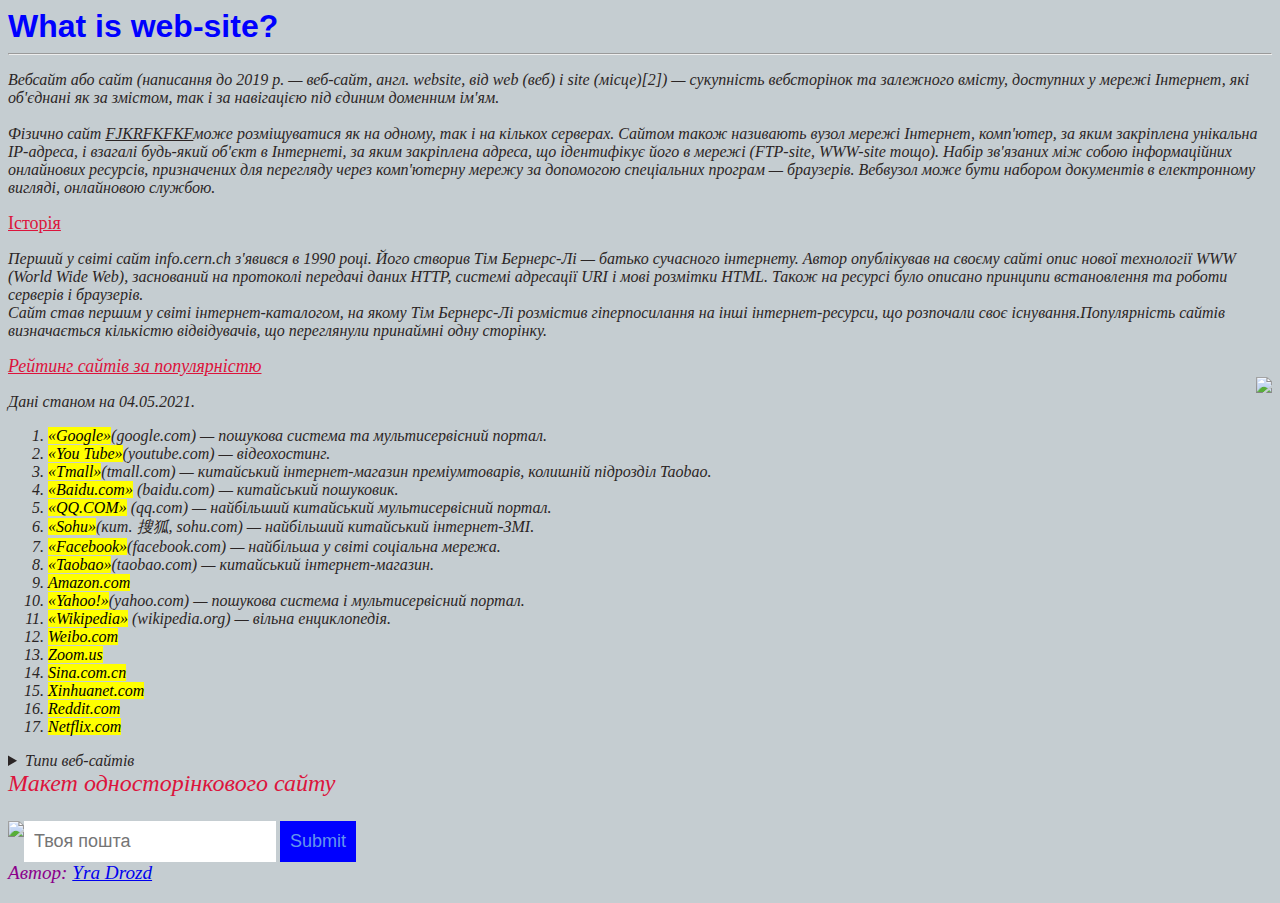
==== index.html @ c2ab3195 "labs" ====
<!DOCTYPE html>
<html>
    <head>
        <meta charset="utf-8">
        <meta name="viewport"
        content="width"=device-width,initial=scale=s'>

        <title>What is web-site?</title>
        <style type="text/css">
        input{
        border:0;
        padding: 10px;
        font-size: 18px;
        }
        input[type="submit"]{
            background: blue;
            color: cornflowerblue;
        }
        </style>
        <style>
            body{
                background-color: rgb(197, 205, 209);
                color: rgb(43, 37, 37);
            }
        </style>
    </head>
    <body>
        <div style="font-family: Arial, Helvetica, sans-serif;color: blue;font-size: xx-large;"
        <h1><strong>What is web-site?</strong></h1>
        </div>
        <hr>
        </div>
        <p><i>Вебсайт або сайт (написання до 2019 р. — веб-сайт, англ. website, від web (веб) і site (місце)[2]) — сукупність вебсторінок та залежного вмісту, доступних у мережі Інтернет, які об'єднані як за змістом, так і за навігацією під єдиним доменним ім'ям.<br>
            <br>
              Фізично сайт <u>FJKRFKFKF</u>може розміщуватися як на одному, так і на кількох серверах. Сайтом також називають вузол мережі Інтернет, комп'ютер, за яким закріплена унікальна ІР-адреса, і взагалі будь-який об'єкт в Інтернеті, за яким закріплена адреса, що ідентифікує його в мережі (FTP-site, WWW-site тощо). Набір зв'язаних між собою інформаційних онлайнових ресурсів, призначених для перегляду через комп'ютерну мережу за допомогою спеціальних програм — браузерів. Вебвузол може бути набором документів в електронному вигляді, онлайновою службою. 
        </i></p>
        <div style= "font-size: large;color: crimson;"
        <h2><u>Історія</u></h2>
        </div>
        <p><i>Перший у світі сайт info.cern.ch з'явився в 1990 році. Його створив Тім Бернерс-Лі — батько сучасного інтернету. Автор опублікував на своєму сайті опис нової технології WWW (World Wide Web), заснований на протоколі передачі даних HTTP, системі адресації URI і мові розмітки HTML. Також на ресурсі було описано принципи встановлення та роботи серверів і браузерів.<br>
              Сайт став першим у світі інтернет-каталогом, на якому Тім Бернерс-Лі розмістив гіперпосилання на інші інтернет-ресурси, що розпочали своє існування.Популярність сайтів визначається кількістю відвідувачів, що переглянули принаймні одну сторінку.</strong></p>
        <div style= "font-size: large;color: crimson;"
        <h3><u>Рейтинг сайтів за популярністю</u></h3>
        </div>
        <img src="unnamed.jpg" style="float: right ;">
        <p><i>Дані станом на 04.05.2021.</i></p>
        <ol>
            <li><mark>«Google»</mark>(google.com) — пошукова система та мультисервісний портал.</li>
            <li><mark>«You Tube»</mark>(youtube.com) — відеохостинг.</li>
            <li><mark>«Tmall»</mark>(tmall.com) — китайський інтернет-магазин преміумтоварів, колишній підрозділ Taobao.</li>
            <li><mark>«Baidu.com»</mark> (baidu.com) — китайський пошуковик.</li>
            <li><mark>«QQ.COM»</mark> (qq.com) — найбільший китайський мультисервісний портал.</li>
            <li><mark>«Sohu»</mark>(кит. 搜狐, sohu.com) — найбільший китайський інтернет-ЗМІ.</li>
            <li><mark>«Facebook»</mark>(facebook.com) — найбільша у світі соціальна мережа.</li>
            <li><mark>«Taobao»</mark>(taobao.com) — китайський інтернет-магазин.</li>
            <li><mark>Amazon.com</mark></li>
            <li><mark>«Yahoo!»</mark>(yahoo.com) — пошукова система і мультисервісний портал.</li>
            <li><mark>«Wikipedia»</mark> (wikipedia.org) — вільна енциклопедія.</li>
            <li><mark>Weibo.com</mark></li>
            <li><mark>Zoom.us</mark></li>
            <li><mark>Sina.com.cn</mark></li>
            <li><mark>Xinhuanet.com</mark></li>
            <li><mark>Reddit.com</mark></li>
            <li><mark>Netflix.com</mark></li>
        </ol>
        <details>
            <summary>Типи веб-сайтів</summary>
            <ul>
                <li><a href="http://www.webtec.com.ua/uk/articles/index/view/2011-05-05/web-site">Рекламні веб-сайти</a></li>
                <li><a href="http://www.webtec.com.ua/uk/articles/index/view/2011-05-05/web-site">Веб-сайти-продавці</a></li>
                <li><a href="http://www.webtec.com.ua/uk/articles/index/view/2011-05-05/web-site">Веб-сайти-"альтруїсти"</a></li>
                <li><a href="http://www.webtec.com.ua/uk/articles/index/view/2011-05-05/web-site">Веб-сайти для підтримки</a></li>
            </ul>
        </details>
        <div style="color: crimson;font-size: x-large;"
            <p>Макет односторінкового сайту</p>
        </div>
        <img src="landing-page-maket.png" style="float:inline-start">
        <input type="Email" name="" placeholder="Твоя пошта">
        <input type="submit" name="">
        <div style="color: darkmagenta;font-size: larger;"
        <p>Автор: <a href="https://www.instagram.com/">Yra Drozd</a></p>
        </div>
        </div>
    </body>
</html>
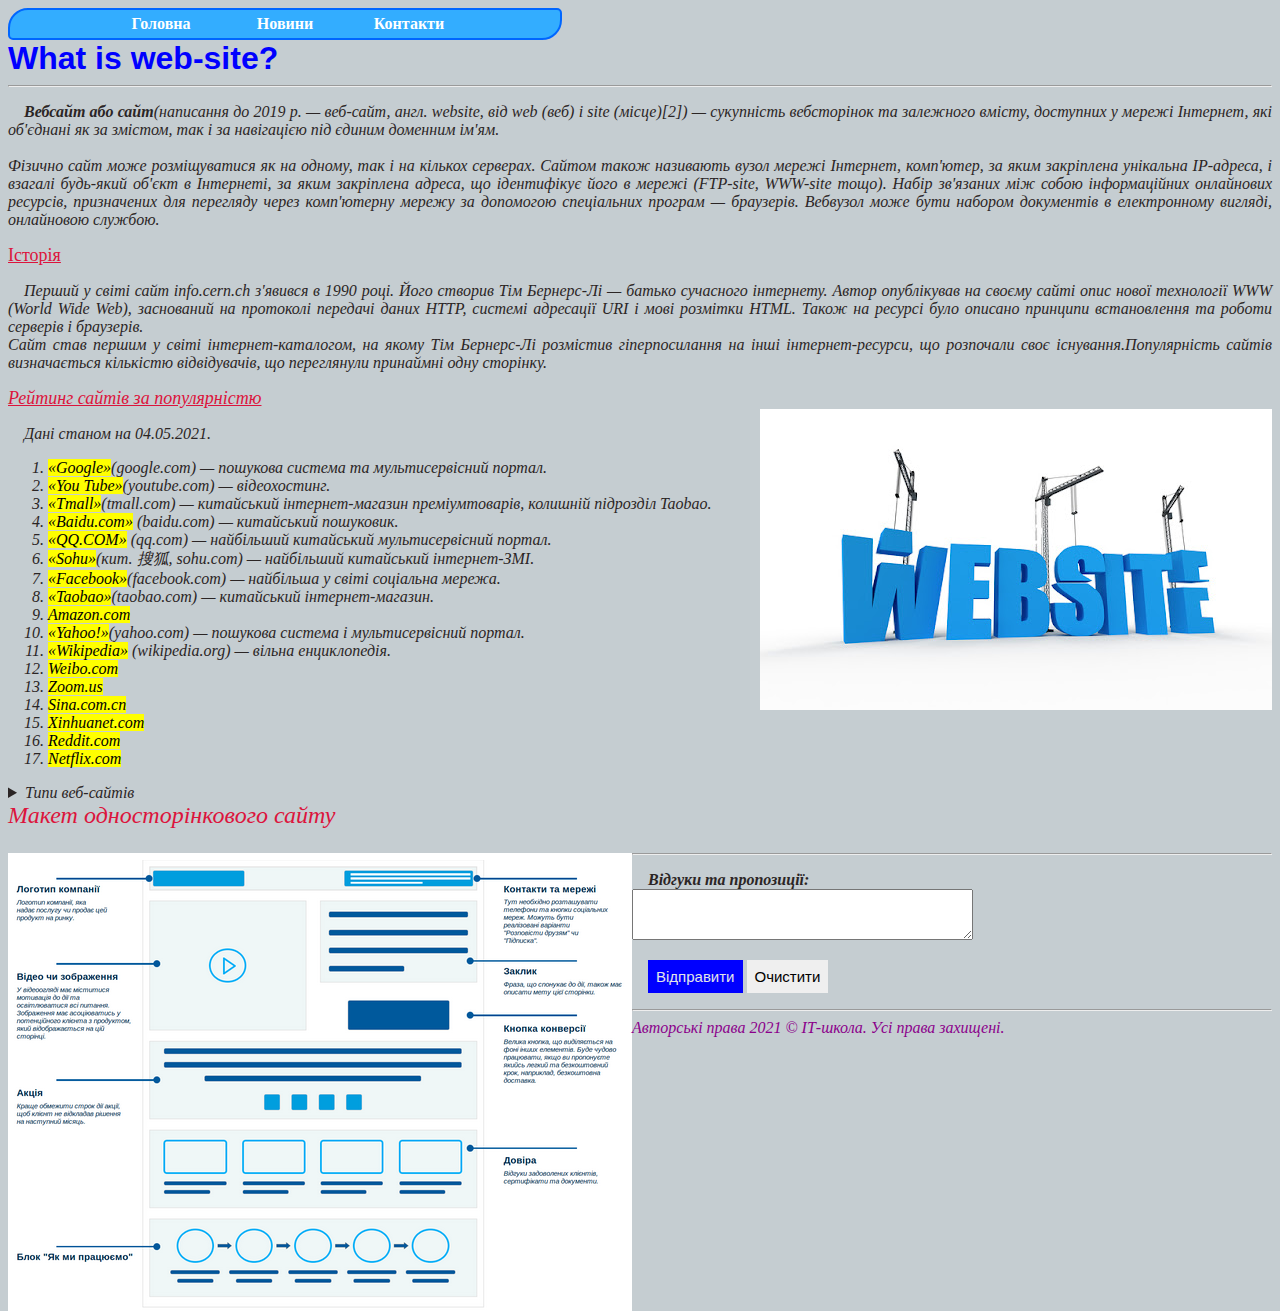
==== commit e1875591: "labs" ====
--- a/index.html
+++ b/index.html
@@ -7,32 +7,74 @@
 
         <title>What is web-site?</title>
         <style type="text/css">
-        input{
-        border:0;
-        padding: 10px;
-        font-size: 18px;
-        }
-        input[type="submit"]{
-            background: blue;
-            color: cornflowerblue;
-        }
-        </style>
-        <style>
-            body{
-                background-color: rgb(197, 205, 209);
-                color: rgb(43, 37, 37);
+            input{
+            border: 5px;;
+            padding: 8px;
+            font-size: 15px;
             }
-        </style>
+            input[type="submit"]{
+                background: blue;
+                color: rgb(227, 229, 233);
+            }
+            </style>
+            <style>
+                body{
+                    background-color: rgb(197, 205, 209);
+                    color: rgb(43, 37, 37);
+                }
+            </style>
+            <style>
+                P { 
+                text-indent: 1.0em; 
+                text-align:justify; 
+               }
+            </style>
+            <style>
+                .text {
+                 text-align:  center;
+                }
+            </style>
+            <style>
+              #menu {
+                margin: 0;
+                padding: 0;
+                list-style-type: none;
+                border: 2px solid #0066FF;
+                border-radius: 20px 5px;
+                width: 550px;
+                text-align: center;
+                background-color: #33ADFF;
+              }
+              #menu li { display: inline; }
+              #menu a {
+                color: #fff;
+                padding: 5px 10px;
+                text-decoration: none;
+                font-weight: bold;
+                display: inline-block;
+                width: 100px;
+              }
+              #menu a:hover {
+                border-radius: 20px 5px;
+                background-color: #0066FF;
+              }
+            </style>
+            
     </head>
     <body>
+        <ul id="menu">
+            <li><a href="http://www.webtec.com.ua/uk/articles/index/view/2011-05-05/web-site">Головна</a></li>
+            <li><a href="https://prodesign.in.ua/category/novyny/">Новини</a></li>
+            <li><a href="https://www.instagram.com">Контакти</a></li>
+          </ul>
         <div style="font-family: Arial, Helvetica, sans-serif;color: blue;font-size: xx-large;"
         <h1><strong>What is web-site?</strong></h1>
         </div>
         <hr>
         </div>
-        <p><i>Вебсайт або сайт (написання до 2019 р. — веб-сайт, англ. website, від web (веб) і site (місце)[2]) — сукупність вебсторінок та залежного вмісту, доступних у мережі Інтернет, які об'єднані як за змістом, так і за навігацією під єдиним доменним ім'ям.<br>
+        <p><i><strong>Вебсайт або сайт</strong>(написання до 2019 р. — веб-сайт, англ. website, від web (веб) і site (місце)[2]) — сукупність вебсторінок та залежного вмісту, доступних у мережі Інтернет, які об'єднані як за змістом, так і за навігацією під єдиним доменним ім'ям.<br>
             <br>
-              Фізично сайт <u>FJKRFKFKF</u>може розміщуватися як на одному, так і на кількох серверах. Сайтом також називають вузол мережі Інтернет, комп'ютер, за яким закріплена унікальна ІР-адреса, і взагалі будь-який об'єкт в Інтернеті, за яким закріплена адреса, що ідентифікує його в мережі (FTP-site, WWW-site тощо). Набір зв'язаних між собою інформаційних онлайнових ресурсів, призначених для перегляду через комп'ютерну мережу за допомогою спеціальних програм — браузерів. Вебвузол може бути набором документів в електронному вигляді, онлайновою службою. 
+              Фізично сайт може розміщуватися як на одному, так і на кількох серверах. Сайтом також називають вузол мережі Інтернет, комп'ютер, за яким закріплена унікальна ІР-адреса, і взагалі будь-який об'єкт в Інтернеті, за яким закріплена адреса, що ідентифікує його в мережі (FTP-site, WWW-site тощо). Набір зв'язаних між собою інформаційних онлайнових ресурсів, призначених для перегляду через комп'ютерну мережу за допомогою спеціальних програм — браузерів. Вебвузол може бути набором документів в електронному вигляді, онлайновою службою. 
         </i></p>
         <div style= "font-size: large;color: crimson;"
         <h2><u>Історія</u></h2>
@@ -42,7 +84,7 @@
         <div style= "font-size: large;color: crimson;"
         <h3><u>Рейтинг сайтів за популярністю</u></h3>
         </div>
-        <img src="unnamed.jpg" style="float: right ;">
+        <img src="img/unnamed.jpg" style="float: right ;">
         <p><i>Дані станом на 04.05.2021.</i></p>
         <ol>
             <li><mark>«Google»</mark>(google.com) — пошукова система та мультисервісний портал.</li>
@@ -75,11 +117,18 @@
         <div style="color: crimson;font-size: x-large;"
             <p>Макет односторінкового сайту</p>
         </div>
-        <img src="landing-page-maket.png" style="float:inline-start">
-        <input type="Email" name="" placeholder="Твоя пошта">
-        <input type="submit" name="">
-        <div style="color: darkmagenta;font-size: larger;"
-        <p>Автор: <a href="https://www.instagram.com/">Yra Drozd</a></p>
+        <img src="img/landing-page-maket.png" style="float:inline-start">
+        <hr>
+        <form>
+            <p><b>Відгуки та пропозиції:</b>
+                <br>
+                <textarea name="comment" cols="40" rows="3"></textarea></p>
+               <p><input type="submit" value="Відправити">
+                <input type="reset" value="Очистити"></p>
+              </form>
+        <hr>
+        <div style="color: darkmagenta;font-size:medium;font;"
+        <p>Авторські права 2021 © ІТ-школа. Усі права захищені.</p>
         </div>
         </div>
     </body>
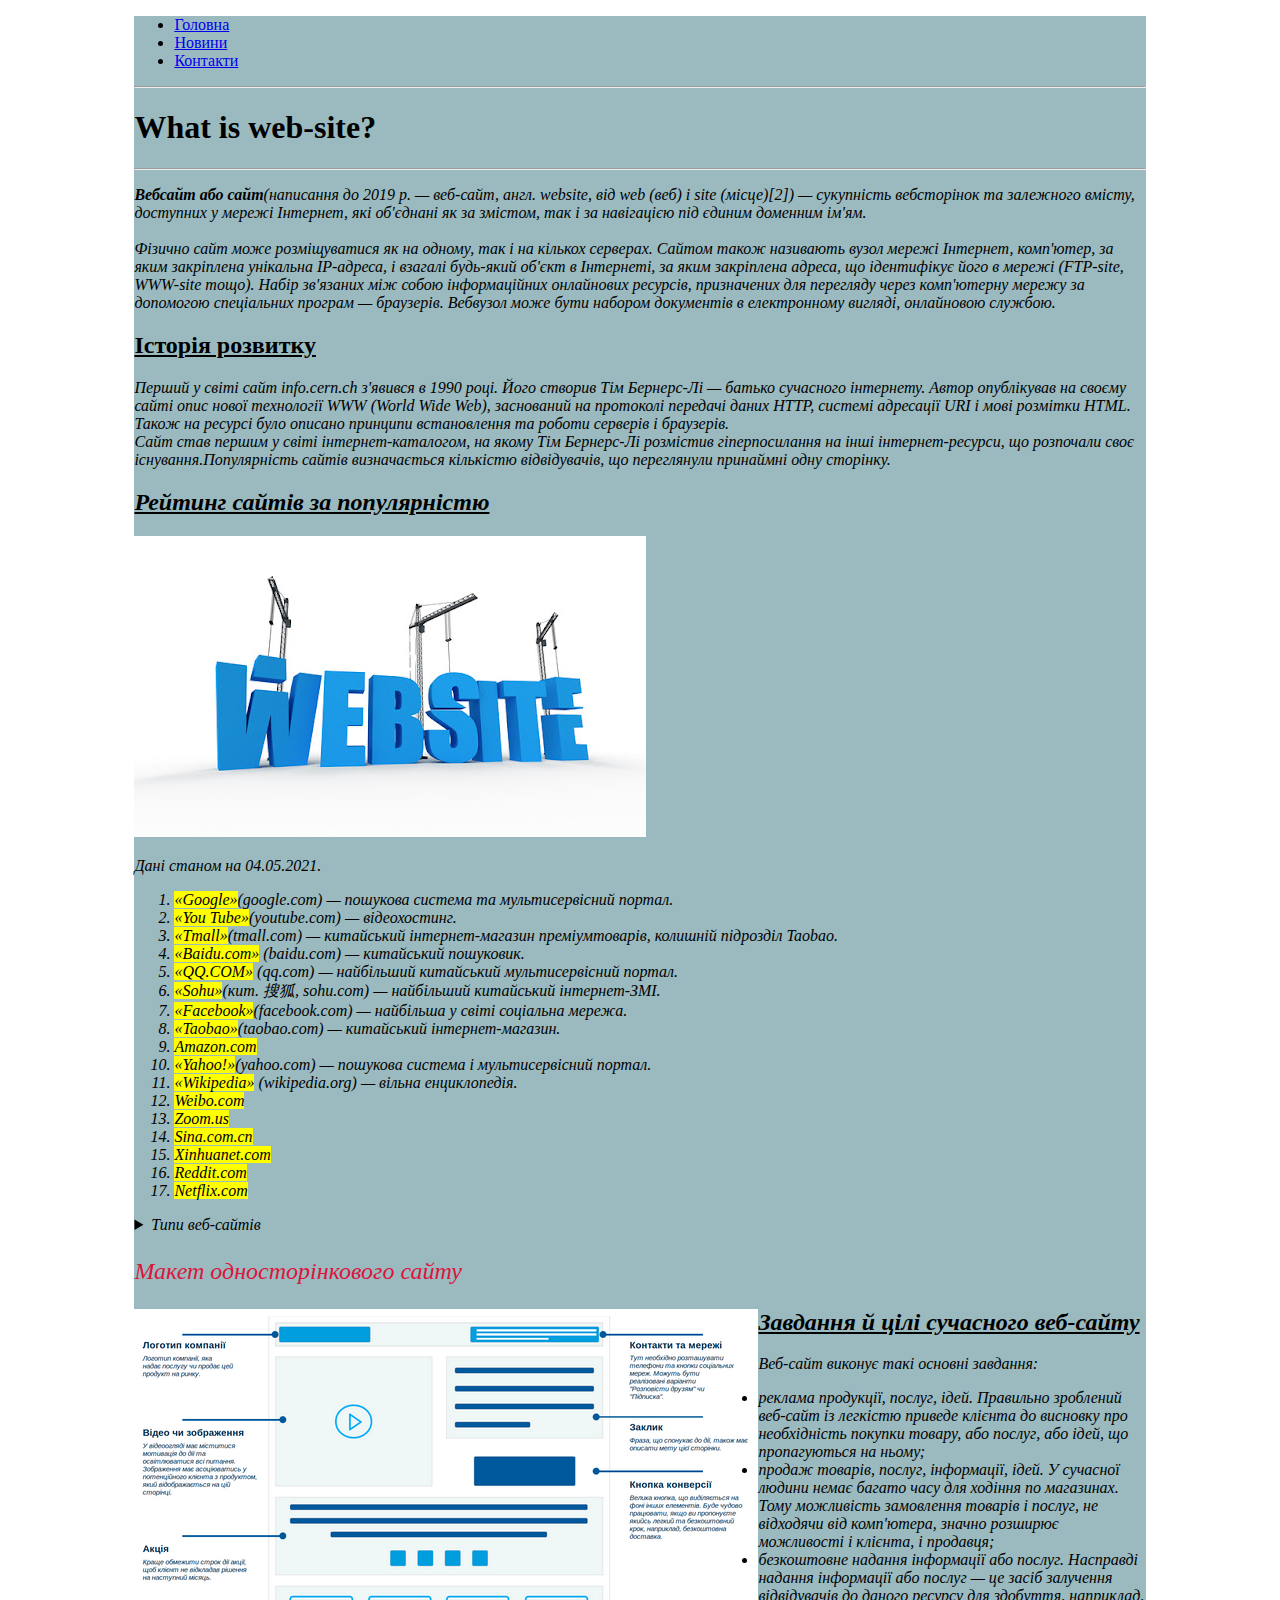
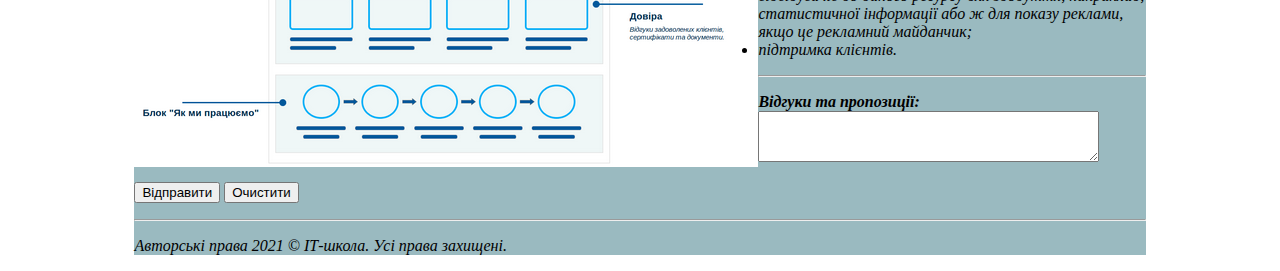
==== commit c62f875f: "Update index.html" ====
--- a/index.html
+++ b/index.html
@@ -4,87 +4,35 @@
         <meta charset="utf-8">
         <meta name="viewport"
         content="width"=device-width,initial=scale=s'>
-
-        <title>What is web-site?</title>
-        <style type="text/css">
-            input{
-            border: 5px;;
-            padding: 8px;
-            font-size: 15px;
-            }
-            input[type="submit"]{
-                background: blue;
-                color: rgb(227, 229, 233);
-            }
-            </style>
-            <style>
-                body{
-                    background-color: rgb(197, 205, 209);
-                    color: rgb(43, 37, 37);
-                }
-            </style>
-            <style>
-                P { 
-                text-indent: 1.0em; 
-                text-align:justify; 
-               }
-            </style>
-            <style>
-                .text {
-                 text-align:  center;
-                }
-            </style>
-            <style>
-              #menu {
-                margin: 0;
-                padding: 0;
-                list-style-type: none;
-                border: 2px solid #0066FF;
-                border-radius: 20px 5px;
-                width: 550px;
-                text-align: center;
-                background-color: #33ADFF;
-              }
-              #menu li { display: inline; }
-              #menu a {
-                color: #fff;
-                padding: 5px 10px;
-                text-decoration: none;
-                font-weight: bold;
-                display: inline-block;
-                width: 100px;
-              }
-              #menu a:hover {
-                border-radius: 20px 5px;
-                background-color: #0066FF;
-              }
-            </style>
-            
+        
+        <title>Веб-сайти: визначення і застосування</title>
+        <link rel="stylesheet" href="css/styles.css">
     </head>
     <body>
+        <div style="max-width: 80%; justify-content: center; margin: auto; background-color: rgb(154, 186, 192) ;">
         <ul id="menu">
-            <li><a href="http://www.webtec.com.ua/uk/articles/index/view/2011-05-05/web-site">Головна</a></li>
-            <li><a href="https://prodesign.in.ua/category/novyny/">Новини</a></li>
-            <li><a href="https://www.instagram.com">Контакти</a></li>
+            <li><a href="http://www.webtec.com.ua/uk/articles/index/view/2011-05-05/web-site" target="_blank">Головна</a></li>
+            <li><a href="https://prodesign.in.ua/category/novyny/" target="_blank">Новини</a></li>
+            <li><a href="file:///D:/html.yra/index1.html" target="_blank">Контакти </a></li>
           </ul>
-        <div style="font-family: Arial, Helvetica, sans-serif;color: blue;font-size: xx-large;"
+        <hr>
+        <div class="style2">
         <h1><strong>What is web-site?</strong></h1>
         </div>
         <hr>
-        </div>
-        <p><i><strong>Вебсайт або сайт</strong>(написання до 2019 р. — веб-сайт, англ. website, від web (веб) і site (місце)[2]) — сукупність вебсторінок та залежного вмісту, доступних у мережі Інтернет, які об'єднані як за змістом, так і за навігацією під єдиним доменним ім'ям.<br>
+        <p ><i><strong>Вебсайт або сайт</strong>(написання до 2019 р. — веб-сайт, англ. website, від web (веб) і site (місце)[2]) — сукупність вебсторінок та залежного вмісту, доступних у мережі Інтернет, які об'єднані як за змістом, так і за навігацією під єдиним доменним ім'ям.<br>
             <br>
               Фізично сайт може розміщуватися як на одному, так і на кількох серверах. Сайтом також називають вузол мережі Інтернет, комп'ютер, за яким закріплена унікальна ІР-адреса, і взагалі будь-який об'єкт в Інтернеті, за яким закріплена адреса, що ідентифікує його в мережі (FTP-site, WWW-site тощо). Набір зв'язаних між собою інформаційних онлайнових ресурсів, призначених для перегляду через комп'ютерну мережу за допомогою спеціальних програм — браузерів. Вебвузол може бути набором документів в електронному вигляді, онлайновою службою. 
         </i></p>
-        <div style= "font-size: large;color: crimson;"
-        <h2><u>Історія</u></h2>
+        <div class="style1">
+        <h2><u>Історія розвитку</u></h2>
         </div>
         <p><i>Перший у світі сайт info.cern.ch з'явився в 1990 році. Його створив Тім Бернерс-Лі — батько сучасного інтернету. Автор опублікував на своєму сайті опис нової технології WWW (World Wide Web), заснований на протоколі передачі даних HTTP, системі адресації URI і мові розмітки HTML. Також на ресурсі було описано принципи встановлення та роботи серверів і браузерів.<br>
               Сайт став першим у світі інтернет-каталогом, на якому Тім Бернерс-Лі розмістив гіперпосилання на інші інтернет-ресурси, що розпочали своє існування.Популярність сайтів визначається кількістю відвідувачів, що переглянули принаймні одну сторінку.</strong></p>
-        <div style= "font-size: large;color: crimson;"
-        <h3><u>Рейтинг сайтів за популярністю</u></h3>
+        <div class="style1">
+        <h2><u>Рейтинг сайтів за популярністю</u></h2>
         </div>
-        <img src="img/unnamed.jpg" style="float: right ;">
+        <img src="img/unnamed.jpg" class="img">
         <p><i>Дані станом на 04.05.2021.</i></p>
         <ol>
             <li><mark>«Google»</mark>(google.com) — пошукова система та мультисервісний портал.</li>
@@ -114,10 +62,20 @@
                 <li><a href="http://www.webtec.com.ua/uk/articles/index/view/2011-05-05/web-site">Веб-сайти для підтримки</a></li>
             </ul>
         </details>
-        <div style="color: crimson;font-size: x-large;"
+        <div style="color: crimson;font-size: x-large;">
             <p>Макет односторінкового сайту</p>
         </div>
-        <img src="img/landing-page-maket.png" style="float:inline-start">
+        <img  src="img/landing-page-maket.png" style="float:inline-start">
+        <div class="style1">
+        <h2><u>Завдання й цілі сучасного веб-сайту</u></h2>
+        </div>
+        <p>Веб-сайт виконує такі основні завдання:</p>
+        <ul>
+            <li>реклама продукції, послуг, ідей. Правильно зроблений веб-сайт із легкістю приведе клієнта до висновку про необхідність покупки товару, або послуг, або ідей, що пропагуються на ньому;</li>
+            <li>продаж товарів, послуг, інформації, ідей. У сучасної людини немає багато часу для ходіння по магазинах. Тому можливість замовлення товарів і послуг, не відходячи від комп'ютера, значно розширює можливості і клієнта, і продавця;</li>
+            <li>безкоштовне надання інформації або послуг. Насправді надання інформації або послуг — це засіб залучення відвідувачів до даного ресурсу для здобуття, наприклад, статистичної інформації або ж для показу реклами, якщо це рекламний майданчик;</li>
+            <li>підтримка клієнтів.</li>
+        </ul>
         <hr>
         <form>
             <p><b>Відгуки та пропозиції:</b>
@@ -127,9 +85,9 @@
                 <input type="reset" value="Очистити"></p>
               </form>
         <hr>
-        <div style="color: darkmagenta;font-size:medium;font;"
+        <div class="style_end">
         <p>Авторські права 2021 © ІТ-школа. Усі права захищені.</p>
         </div>
         </div>
     </body>
-</html>+</html>
--- a/css/styles.css
+++ b/css/styles.css
@@ -0,0 +1 @@
+щощ
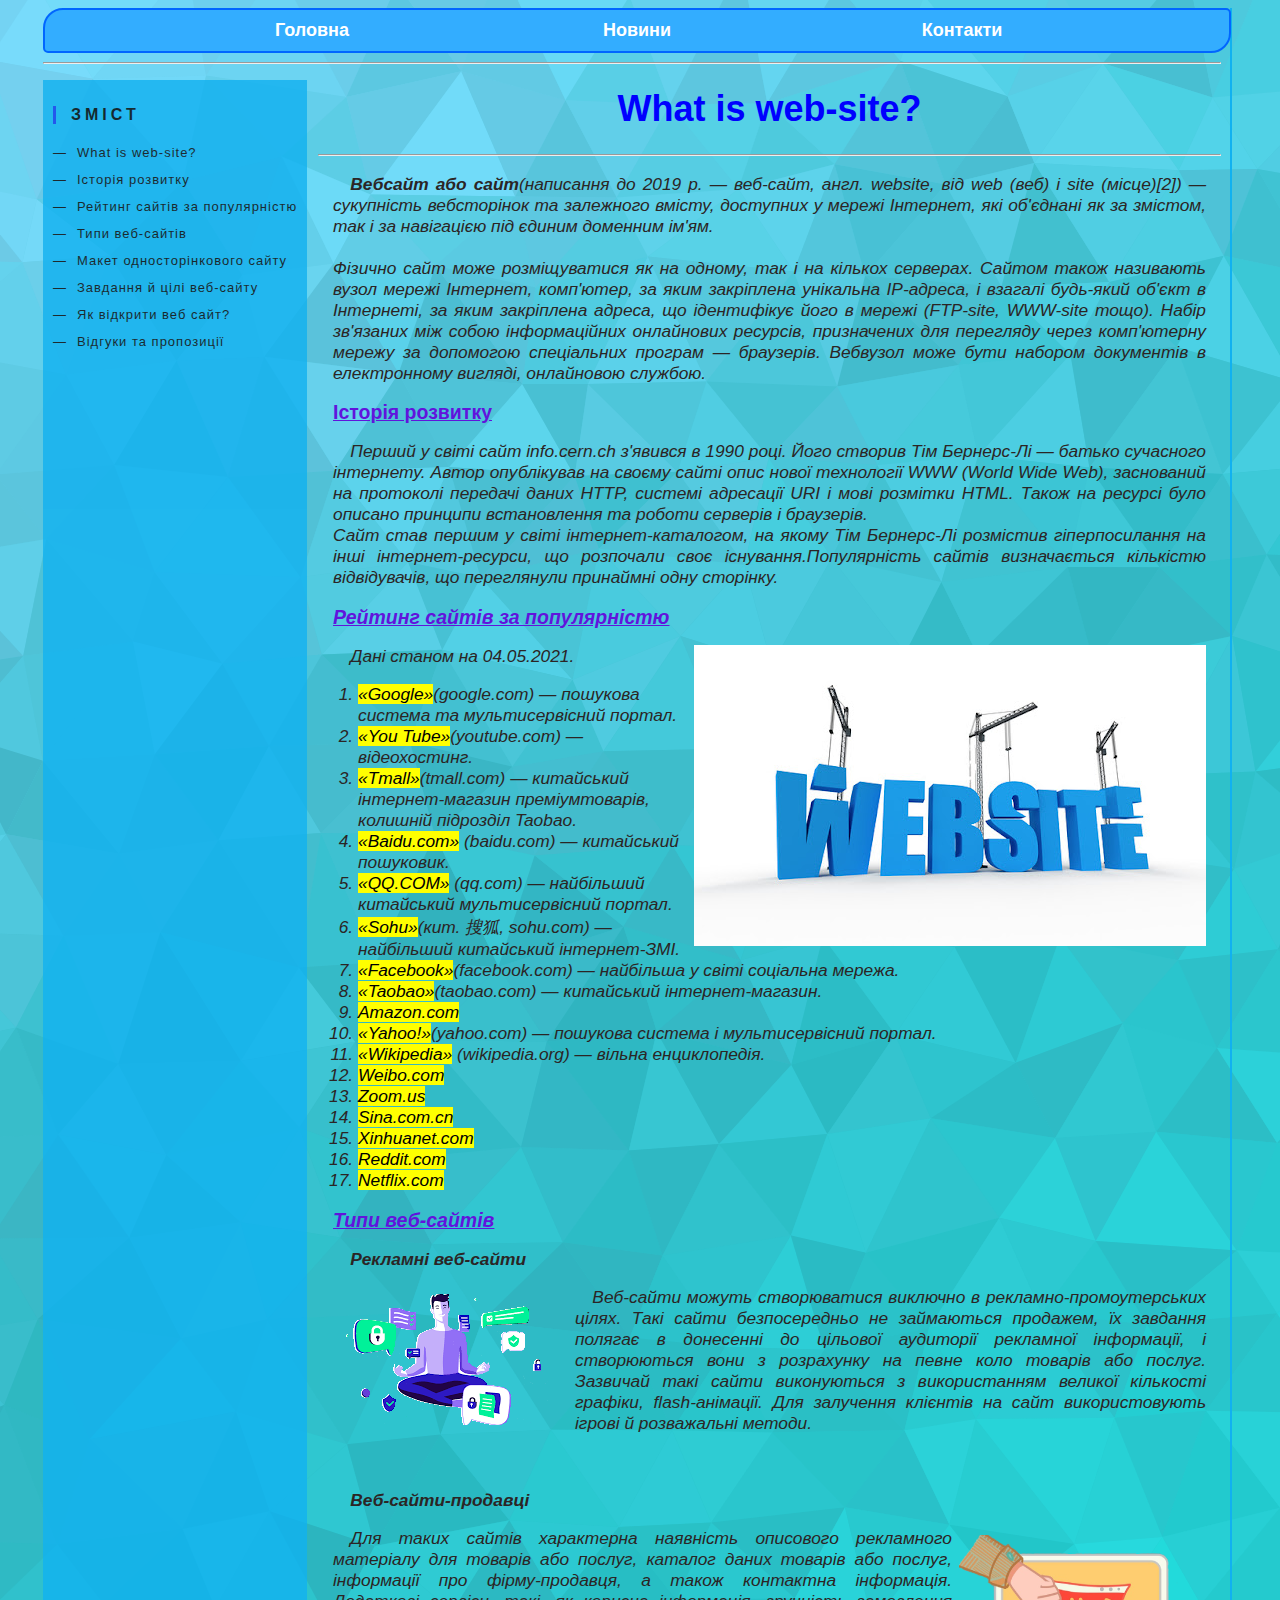
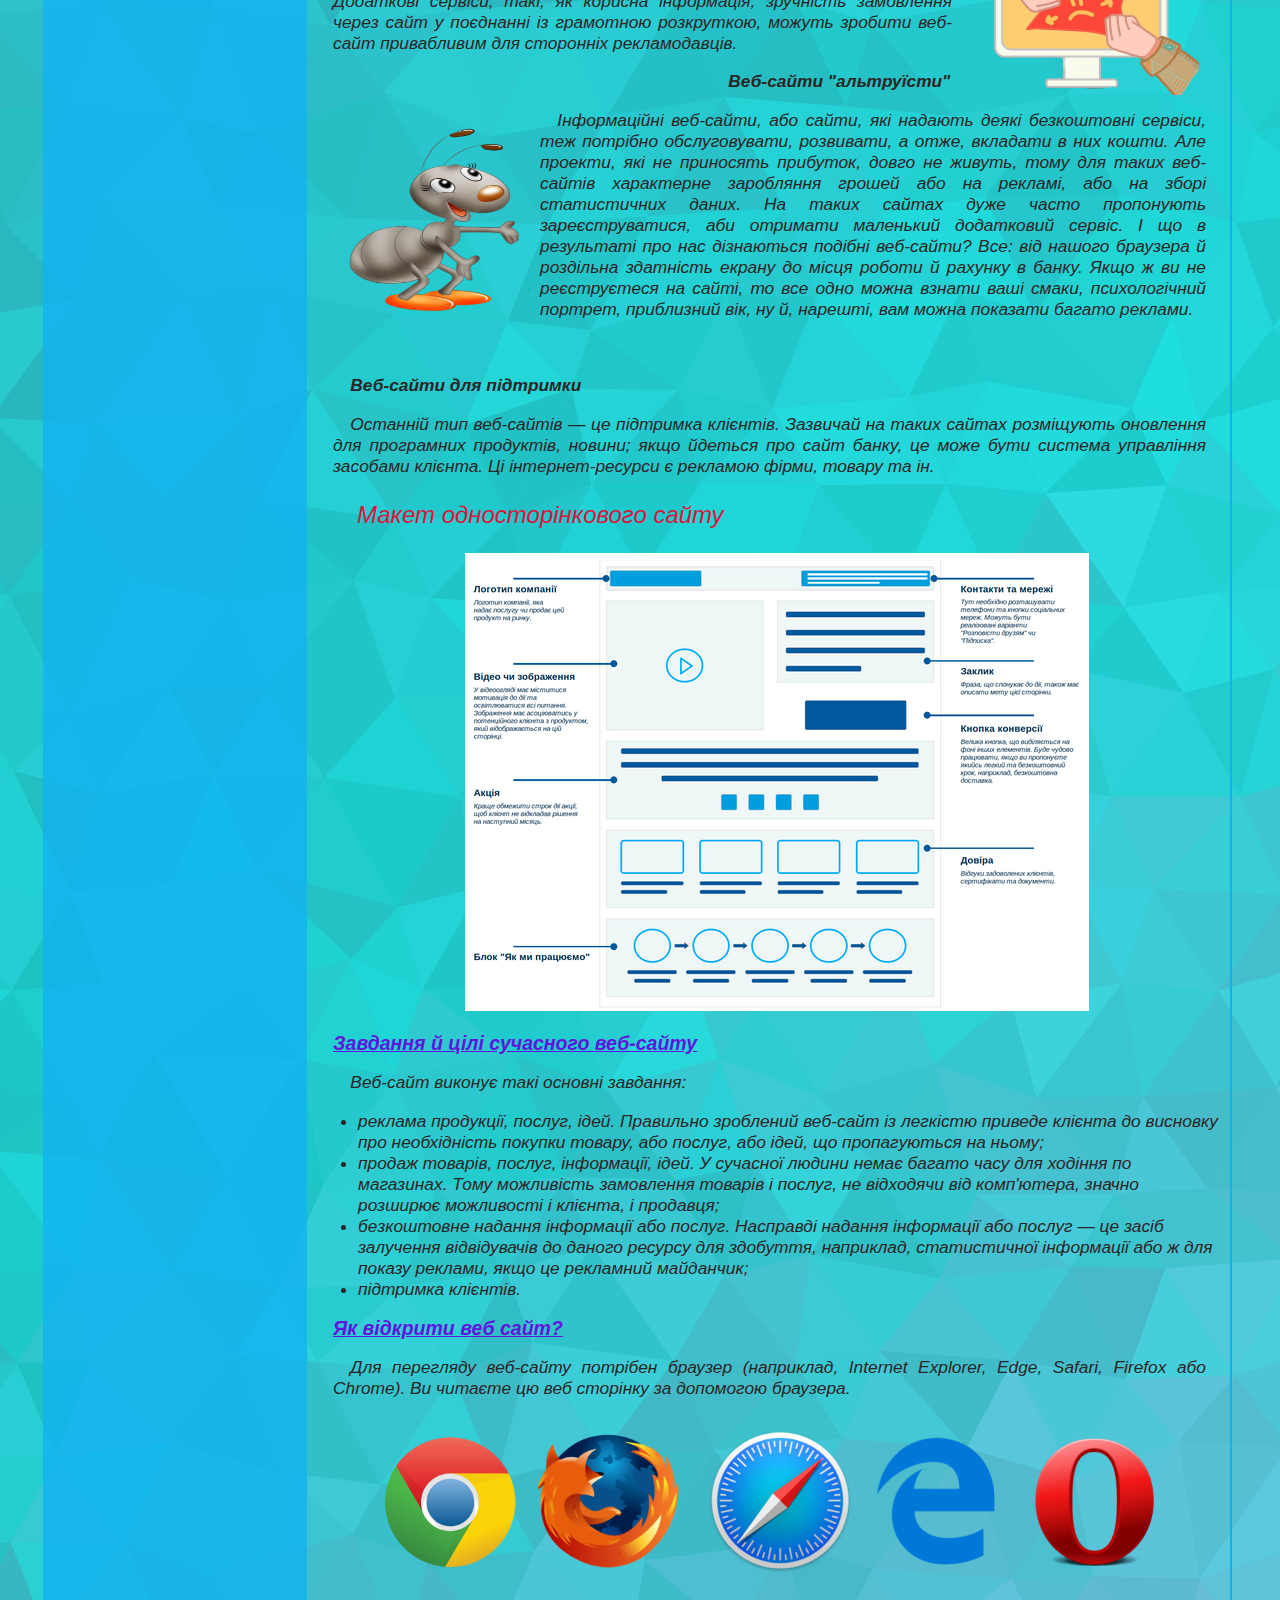
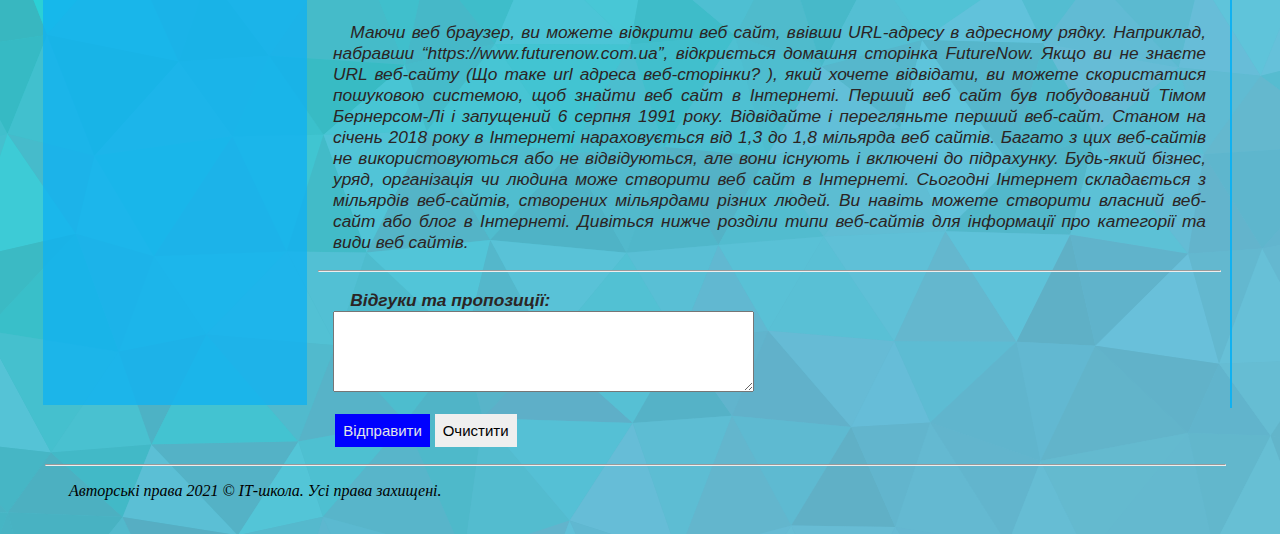
==== commit 02ce30cc: "lab2" ====
--- a/index.html
+++ b/index.html
@@ -1,39 +1,70 @@
 <!DOCTYPE html>
 <html>
     <head>
+        <script src="https://ajax.googleapis.com/ajax/libs/jquery/2.2.0/jquery.min.js"></script>
+        <script src="/js/go_top.js"></script>
         <meta charset="utf-8">
-        <meta name="viewport"
-        content="width"=device-width,initial=scale=s'>
-        
         <title>Веб-сайти: визначення і застосування</title>
         <link rel="stylesheet" href="css/styles.css">
+        <style>
+            body {
+             background: url(img/lowpoly\ \(4\).png);
+            }
+           </style>
     </head>
     <body>
-        <div style="max-width: 80%; justify-content: center; margin: auto; background-color: rgb(154, 186, 192) ;">
+        <script src="js/file.js"></script>
+        <div class="vl">
+        <div style=" justify-content: right; margin-left:35px;margin-right: -1px;">
         <ul id="menu">
-            <li><a href="http://www.webtec.com.ua/uk/articles/index/view/2011-05-05/web-site" target="_blank">Головна</a></li>
+            <li><a href="index.html" target="_blank">Головна</a></li>
             <li><a href="https://prodesign.in.ua/category/novyny/" target="_blank">Новини</a></li>
-            <li><a href="file:///D:/html.yra/index1.html" target="_blank">Контакти </a></li>
+            <li><a href="index1.html" target="_blank">Контакти </a></li>
           </ul>
+        </div>
+        <div style="margin-left:35px;margin-right: 9px;">
         <hr>
+        </div>
+        <div style="font-size: small">
+            <div class="limg">
+            <div class="widget">
+            <h3 class="widget-title">Зміст</h3>
+            <ul class="widget-list">
+              <li><a href="#">What is web-site?</a></li>
+              <li><a href="">Історія розвитку</a></li>
+              <li><a href="">Рейтинг сайтів за популярністю</a></li>
+              <li><a href="">Типи веб-сайтів</a></li>
+              <li><a href="">Макет односторінкового сайту</a></li>
+              <li><a href="">Завдання й цілі веб-сайту</a></li>
+              <li><a href="">Як відкрити веб сайт?</a></li>
+              <li><a href="">Відгуки та пропозиції</a></li>
+            </ul>
+            </div>
+            </div>
+            </div>
+    <div style=" justify-content: right; margin-left: 310px; margin-right: 9px;">
         <div class="style2">
-        <h1><strong>What is web-site?</strong></h1>
+        <h1 class="tab"><strong>What is web-site?</strong></h1>
         </div>
         <hr>
-        <p ><i><strong>Вебсайт або сайт</strong>(написання до 2019 р. — веб-сайт, англ. website, від web (веб) і site (місце)[2]) — сукупність вебсторінок та залежного вмісту, доступних у мережі Інтернет, які об'єднані як за змістом, так і за навігацією під єдиним доменним ім'ям.<br>
+        <div class="type">
+        <p class="tab" ><i><strong>Вебсайт або сайт</strong>(написання до 2019 р. — веб-сайт, англ. website, від web (веб) і site (місце)[2]) — сукупність вебсторінок та залежного вмісту, доступних у мережі Інтернет, які об'єднані як за змістом, так і за навігацією під єдиним доменним ім'ям.<br>
             <br>
-              Фізично сайт може розміщуватися як на одному, так і на кількох серверах. Сайтом також називають вузол мережі Інтернет, комп'ютер, за яким закріплена унікальна ІР-адреса, і взагалі будь-який об'єкт в Інтернеті, за яким закріплена адреса, що ідентифікує його в мережі (FTP-site, WWW-site тощо). Набір зв'язаних між собою інформаційних онлайнових ресурсів, призначених для перегляду через комп'ютерну мережу за допомогою спеціальних програм — браузерів. Вебвузол може бути набором документів в електронному вигляді, онлайновою службою. 
+              Фізично сайт може розміщуватися як на одному, так і на кількох серверах. 
+              Сайтом також називають вузол мережі Інтернет, комп'ютер, за яким закріплена унікальна ІР-адреса, і взагалі будь-який об'єкт в Інтернеті, за яким закріплена адреса, що ідентифікує його в мережі (FTP-site, WWW-site тощо). Набір зв'язаних між собою інформаційних онлайнових ресурсів, призначених для перегляду через комп'ютерну мережу за допомогою спеціальних програм — браузерів. Вебвузол може бути набором документів в електронному вигляді, онлайновою службою. 
         </i></p>
         <div class="style1">
-        <h2><u>Історія розвитку</u></h2>
+        <h2 class="tab"><u>Історія розвитку</u></h2>
         </div>
-        <p><i>Перший у світі сайт info.cern.ch з'явився в 1990 році. Його створив Тім Бернерс-Лі — батько сучасного інтернету. Автор опублікував на своєму сайті опис нової технології WWW (World Wide Web), заснований на протоколі передачі даних HTTP, системі адресації URI і мові розмітки HTML. Також на ресурсі було описано принципи встановлення та роботи серверів і браузерів.<br>
+        <p class="tab"><i>Перший у світі сайт info.cern.ch з'явився в 1990 році. Його створив Тім Бернерс-Лі — батько сучасного інтернету. Автор опублікував на своєму сайті опис нової технології WWW (World Wide Web), заснований на протоколі передачі даних HTTP, системі адресації URI і мові розмітки HTML. Також на ресурсі було описано принципи встановлення та роботи серверів і браузерів.<br>
               Сайт став першим у світі інтернет-каталогом, на якому Тім Бернерс-Лі розмістив гіперпосилання на інші інтернет-ресурси, що розпочали своє існування.Популярність сайтів визначається кількістю відвідувачів, що переглянули принаймні одну сторінку.</strong></p>
         <div class="style1">
-        <h2><u>Рейтинг сайтів за популярністю</u></h2>
+        <h2 class="tab"><u>Рейтинг сайтів за популярністю</u></h2>
         </div>
-        <img src="img/unnamed.jpg" class="img">
-        <p><i>Дані станом на 04.05.2021.</i></p>
+        <div class="img">
+        <img src="img/unnamed.jpg" >
+        </div>
+        <p class="tab"><i>Дані станом на 04.05.2021.</i></p>
         <ol>
             <li><mark>«Google»</mark>(google.com) — пошукова система та мультисервісний портал.</li>
             <li><mark>«You Tube»</mark>(youtube.com) — відеохостинг.</li>
@@ -53,41 +84,84 @@
             <li><mark>Reddit.com</mark></li>
             <li><mark>Netflix.com</mark></li>
         </ol>
-        <details>
-            <summary>Типи веб-сайтів</summary>
-            <ul>
-                <li><a href="http://www.webtec.com.ua/uk/articles/index/view/2011-05-05/web-site">Рекламні веб-сайти</a></li>
-                <li><a href="http://www.webtec.com.ua/uk/articles/index/view/2011-05-05/web-site">Веб-сайти-продавці</a></li>
-                <li><a href="http://www.webtec.com.ua/uk/articles/index/view/2011-05-05/web-site">Веб-сайти-"альтруїсти"</a></li>
-                <li><a href="http://www.webtec.com.ua/uk/articles/index/view/2011-05-05/web-site">Веб-сайти для підтримки</a></li>
-            </ul>
-        </details>
-        <div style="color: crimson;font-size: x-large;">
-            <p>Макет односторінкового сайту</p>
+        <div class="style1">
+        <h2 class="tab"><u>Типи веб-сайтів</u></h2>
         </div>
-        <img  src="img/landing-page-maket.png" style="float:inline-start">
+        <div class="tab" >
+        <p><strong>Рекламні веб-сайти</strong></p>
+        <p> <img src="img/images (5).png" class="limg" >
+            Веб-сайти можуть створюватися виключно в рекламно-промоутерських цілях. 
+            Такі сайти безпосередньо не займаються продажем, їх завдання полягає в донесенні до цільової аудиторії рекламної інформації, і створюються вони з розрахунку на певне коло товарів або послуг. 
+            Зазвичай такі сайти виконуються з використанням великої кількості графіки, flash-анімації. 
+            Для залучення клієнтів на сайт використовують ігрові й розважальні методи.</p>
+            <br>
+        <p><strong>Веб-сайти-продавці</strong></p>
+        <img src="img/wpcustom_58 (3).png" class="rimg" >
+        <p>Для таких сайтів характерна наявність описового рекламного матеріалу для товарів або послуг, каталог даних товарів або послуг, інформації про фірму-продавця, а також контактна інформація. 
+            Додаткові сервіси, такі, як корисна інформація, зручність замовлення через сайт у поєднанні із грамотною розкруткою, можуть зробити веб-сайт привабливим для сторонніх рекламодавців.</p>
+        <div style="margin-left: 10cm;">
+            <p><strong>Веб-сайти "альтруїсти"</strong></p>
+        </div>
+        <img src="img/036.png.opdownload" class="limg" width="200" height="200" >
+        <p>Інформаційні веб-сайти, або сайти, які надають деякі безкоштовні сервіси, теж потрібно обслуговувати, розвивати, а отже, вкладати в них кошти. 
+            Але проекти, які не приносять прибуток, довго не живуть, тому для таких веб-сайтів характерне заробляння грошей або на рекламі, або на зборі статистичних даних. На таких сайтах дуже часто пропонують зареєструватися, аби отримати маленький додатковий сервіс. 
+            І що в результаті про нас дізнаються подібні веб-сайти? Все: від нашого браузера й роздільна здатність екрану до місця роботи й рахунку в банку. Якщо ж ви не реєструєтеся на сайті, то все одно можна взнати ваші смаки, психологічний портрет, приблизний вік, ну й, нарешті, вам можна показати багато реклами.</p>
+            <br>
+            <p><strong>Веб-сайти для підтримки</strong></p>
+        <p>Останній тип веб-сайтів — це підтримка клієнтів. Зазвичай на таких сайтах розміщують оновлення для програмних продуктів, новини; якщо йдеться про сайт банку, це може бути система управління засобами клієнта. 
+           Ці інтернет-ресурси є рекламою фірми, товару та ін.</p>
+        </div>
+        <div style="color: crimson;font-size: x-large; text-align: center;">
+            <p class="tab">Макет односторінкового сайту</p>
+        </div>
+        <div style="margin-left: 15px; text-align: center;">
+        <img  src="img/landing-page-maket.png" >
+        </div>
         <div class="style1">
-        <h2><u>Завдання й цілі сучасного веб-сайту</u></h2>
+        <h2 class="tab"><u>Завдання й цілі сучасного веб-сайту</u></h2>
         </div>
-        <p>Веб-сайт виконує такі основні завдання:</p>
+        <p class="tab">Веб-сайт виконує такі основні завдання:</p>
         <ul>
             <li>реклама продукції, послуг, ідей. Правильно зроблений веб-сайт із легкістю приведе клієнта до висновку про необхідність покупки товару, або послуг, або ідей, що пропагуються на ньому;</li>
             <li>продаж товарів, послуг, інформації, ідей. У сучасної людини немає багато часу для ходіння по магазинах. Тому можливість замовлення товарів і послуг, не відходячи від комп'ютера, значно розширює можливості і клієнта, і продавця;</li>
             <li>безкоштовне надання інформації або послуг. Насправді надання інформації або послуг — це засіб залучення відвідувачів до даного ресурсу для здобуття, наприклад, статистичної інформації або ж для показу реклами, якщо це рекламний майданчик;</li>
             <li>підтримка клієнтів.</li>
         </ul>
+        <div class="style1">
+        <h2 class="tab"><u>Як відкрити веб сайт?</u></h2>
+        </div>
+        <p class="tab">Для перегляду веб-сайту потрібен браузер (наприклад, Internet Explorer, Edge, Safari, Firefox або Chrome). Ви читаєте цю веб сторінку за допомогою браузера. </p>
+        <div style="text-align: center;">
+        <img  src="img/top-browsers-01.png" margin-left: 15px; >
+        </div>
+        <p class="tab">Маючи веб браузер, ви можете відкрити веб сайт, ввівши URL-адресу в адресному рядку. 
+           Наприклад, набравши “https://www.futurenow.com.ua”, відкриється домашня сторінка FutureNow. 
+           Якщо ви не знаєте URL веб-сайту (Що таке url адреса веб-сторінки? ), який хочете відвідати, ви можете скористатися пошуковою системою, щоб знайти веб сайт в Інтернеті.
+           Перший веб сайт був побудований Тімом Бернерсом-Лі і запущений 6 серпня 1991 року. Відвідайте і перегляньте перший веб-сайт.
+           Станом на січень 2018 року в Інтернеті нараховується від 1,3 до 1,8 мільярда веб сайтів. Багато з цих веб-сайтів не використовуються або не відвідуються, але вони існують і включені до підрахунку.
+           Будь-який бізнес, уряд, організація чи людина може створити веб сайт в Інтернеті. Сьогодні Інтернет складається з мільярдів веб-сайтів, створених мільярдами різних людей. Ви навіть можете створити власний веб-сайт або блог в Інтернеті. 
+           Дивіться нижче розділи типи веб-сайтів для інформації про категорії та види веб сайтів. </p>
         <hr>
         <form>
-            <p><b>Відгуки та пропозиції:</b>
+            <p class="tab"><b>Відгуки та пропозиції:</b>
                 <br>
-                <textarea name="comment" cols="40" rows="3"></textarea></p>
+                <textarea name="comment" cols="50" rows="5"></textarea></p>
                <p><input type="submit" value="Відправити">
                 <input type="reset" value="Очистити"></p>
               </form>
+            </div>
+        </div>
+        <div class="imgend">
+        <div style="margin-left:2px;margin-right: 4px;">
         <hr>
+        </div>
+        
         <div class="style_end">
-        <p>Авторські права 2021 © ІТ-школа. Усі права захищені.</p>
+        <p>Авторські права 2021 © ІТ-школа. Усі права захищені.
+        </p>
+        <br>
         </div>
         </div>
+    </div>
     </body>
-</html>
+</html>--- a/css/styles.css
+++ b/css/styles.css
@@ -1 +1,141 @@
-щощ
+input{
+    border: 5px;;
+    padding: 8px;
+    font-size: 15px;
+    }
+input[type="submit"]{
+    background: blue;
+    color: rgb(227, 229, 233);
+    }
+P { 
+    text-indent: 1.0em; 
+    text-align:justify; 
+       }
+body{
+    background-color: rgb(197, 205, 209);
+    color: rgb(43, 37, 37);
+    font-family: Arial, Helvetica, sans-serif;
+    font-size: 18px;
+    }
+    #menu {
+    margin: 0;
+    padding: 0;
+    list-style-type: none;
+    border: 2px solid #0066FF;
+    border-radius: 20px 5px;
+    text-align: center;
+    background-color: #33ADFF;
+  }
+  #menu li { display: inline; }
+  #menu a {
+    color: #fff;
+    padding: 10px 10px;
+    text-decoration: none;
+    font-weight: bold;
+    display: inline-block;
+    width: 300px;
+  }
+  #menu a:hover {
+    border-radius: 20px 5px;
+    background-color: #0066FF;
+  }
+  .style1 {
+    font-size: small;color: rgb(97, 20, 220);
+   }
+   .style2 {
+    font-family: Arial, Helvetica, sans-serif;color: blue;font-size: large;
+    text-align: center;
+   }
+   .img{
+    float: right;
+    margin-right: 15px;
+   }
+   .style_end {
+    color: rgb(0, 0, 0);;
+    font-family: Georgia, 'Times New Roman', Times, serif;
+    font-size: 12pt;
+    margin-left: 10px;
+   }
+   .back{
+       font-family: Georgia, 'Times New Roman', Times, serif;
+       color: rgb(3, 0, 0);
+   }
+   .tab {
+      margin-left: 15px;
+      margin-right: 15px; 
+    }
+    .type {
+      font-family:Arial, Helvetica, sans-serif;
+      font-size: 13pt;
+    }
+    .limg {
+      float:left; 
+      margin: 7px 7px 7px 0; 
+     }
+     .rimg  {
+      float: right; 
+      margin: 7px  7px 7px; 
+     }
+.widget {
+  padding: 10px 10px;
+  font-family: 'Roboto', sans-serif;
+  opacity: 0.8;
+  background-color: rgb(17, 177, 240);
+  height: 3505px;
+  margin-left: 35px;
+}
+.widget-title {
+  text-transform: uppercase;
+  letter-spacing: 4px;
+  color: rgb(0, 0, 0);
+  font-size: 16px;
+  padding-left: 15px;
+  margin-bottom: 15px;
+  border-left: 3px solid #1139ec;
+}
+.widget-list {
+  padding: 0;
+  list-style: none;
+}
+.widget-list a:before {
+  content: "\2014";
+  margin-right: 10px;
+}
+.widget-list a {
+  text-decoration: none;
+  outline: none;
+  display: inline-block;
+  padding: 6px 0; 
+  letter-spacing: 1px;
+  font-weight: 10;
+  color: rgb(10, 1, 1);
+  transition: .3s linear;
+}
+.widget-list a:hover {color: #111fdf;}
+.vl {
+  margin-right: 40px;
+  border-right: 2px solid rgb(17, 177, 240);
+  height: 3600px;
+}
+#go-top {
+  position: fixed; 
+  bottom: 50px; 
+  right: 50px;
+  text-align: center;
+  cursor:pointer; 
+  display:none;
+  width: 90px;
+  height: 30px;
+  background: #1c75da;
+  line-height: 30px;
+  border-radius: 5px;
+}
+
+#go-top:hover {
+  background: rgb(8, 0, 0);
+  color: #fff;
+}
+.imgend{
+  margin-left: 35px;
+  background-image:url(https://png.pngtree.com/thumb_back/fw800/background/20190220/ourmid/pngtree-blue-simple-graphics-replace-image_6573.jpg)
+}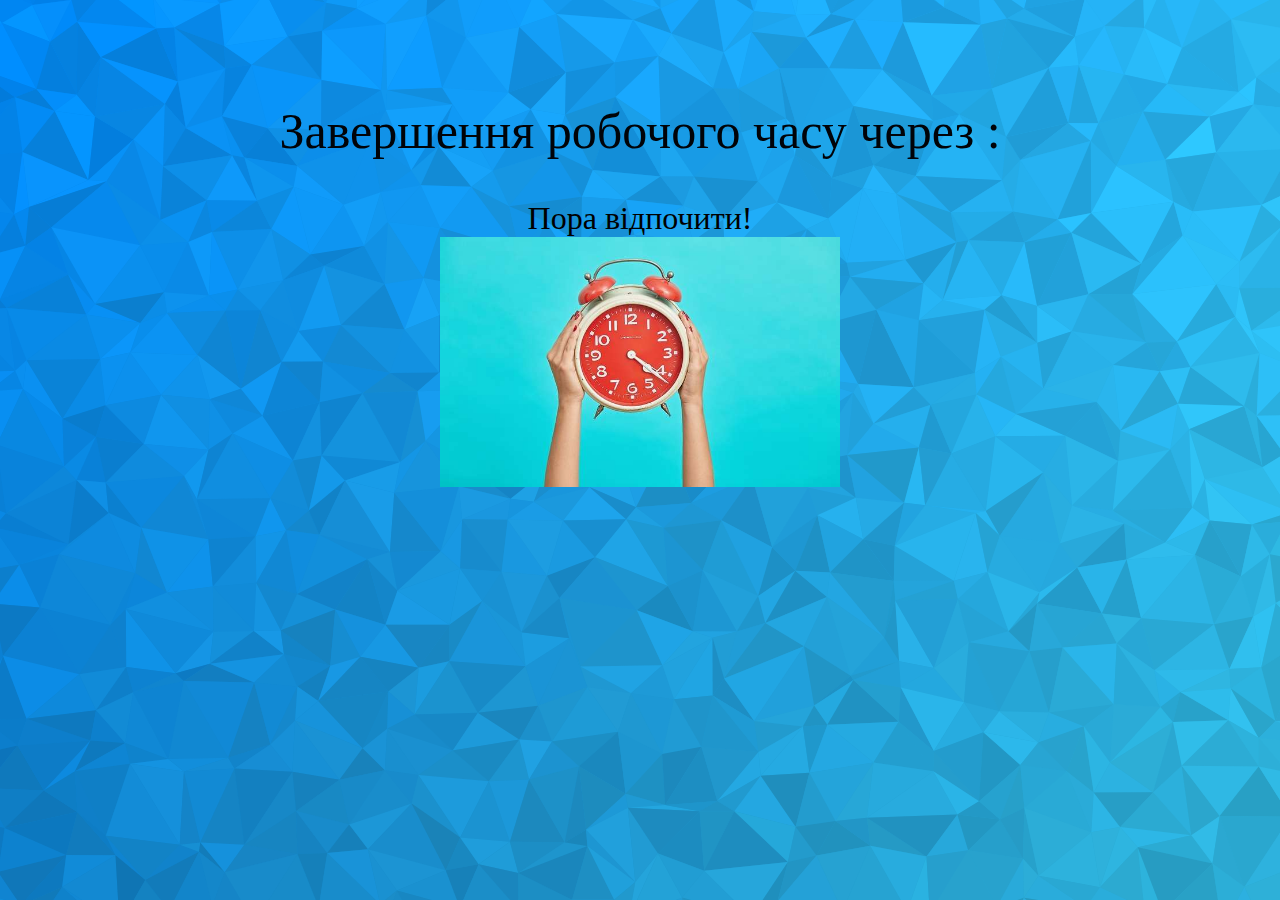
==== commit a3985e69: "lab4" ====
--- a/index.html
+++ b/index.html
@@ -1,167 +1,37 @@
 <!DOCTYPE html>
-<html>
-    <head>
-        <script src="https://ajax.googleapis.com/ajax/libs/jquery/2.2.0/jquery.min.js"></script>
-        <script src="/js/go_top.js"></script>
-        <meta charset="utf-8">
-        <title>Веб-сайти: визначення і застосування</title>
-        <link rel="stylesheet" href="css/styles.css">
-        <style>
-            body {
-             background: url(img/lowpoly\ \(4\).png);
-            }
-           </style>
-    </head>
-    <body>
-        <script src="js/file.js"></script>
-        <div class="vl">
-        <div style=" justify-content: right; margin-left:35px;margin-right: -1px;">
-        <ul id="menu">
-            <li><a href="index.html" target="_blank">Головна</a></li>
-            <li><a href="https://prodesign.in.ua/category/novyny/" target="_blank">Новини</a></li>
-            <li><a href="index1.html" target="_blank">Контакти </a></li>
-          </ul>
-        </div>
-        <div style="margin-left:35px;margin-right: 9px;">
-        <hr>
-        </div>
-        <div style="font-size: small">
-            <div class="limg">
-            <div class="widget">
-            <h3 class="widget-title">Зміст</h3>
-            <ul class="widget-list">
-              <li><a href="#">What is web-site?</a></li>
-              <li><a href="">Історія розвитку</a></li>
-              <li><a href="">Рейтинг сайтів за популярністю</a></li>
-              <li><a href="">Типи веб-сайтів</a></li>
-              <li><a href="">Макет односторінкового сайту</a></li>
-              <li><a href="">Завдання й цілі веб-сайту</a></li>
-              <li><a href="">Як відкрити веб сайт?</a></li>
-              <li><a href="">Відгуки та пропозиції</a></li>
-            </ul>
-            </div>
-            </div>
-            </div>
-    <div style=" justify-content: right; margin-left: 310px; margin-right: 9px;">
-        <div class="style2">
-        <h1 class="tab"><strong>What is web-site?</strong></h1>
-        </div>
-        <hr>
-        <div class="type">
-        <p class="tab" ><i><strong>Вебсайт або сайт</strong>(написання до 2019 р. — веб-сайт, англ. website, від web (веб) і site (місце)[2]) — сукупність вебсторінок та залежного вмісту, доступних у мережі Інтернет, які об'єднані як за змістом, так і за навігацією під єдиним доменним ім'ям.<br>
-            <br>
-              Фізично сайт може розміщуватися як на одному, так і на кількох серверах. 
-              Сайтом також називають вузол мережі Інтернет, комп'ютер, за яким закріплена унікальна ІР-адреса, і взагалі будь-який об'єкт в Інтернеті, за яким закріплена адреса, що ідентифікує його в мережі (FTP-site, WWW-site тощо). Набір зв'язаних між собою інформаційних онлайнових ресурсів, призначених для перегляду через комп'ютерну мережу за допомогою спеціальних програм — браузерів. Вебвузол може бути набором документів в електронному вигляді, онлайновою службою. 
-        </i></p>
-        <div class="style1">
-        <h2 class="tab"><u>Історія розвитку</u></h2>
-        </div>
-        <p class="tab"><i>Перший у світі сайт info.cern.ch з'явився в 1990 році. Його створив Тім Бернерс-Лі — батько сучасного інтернету. Автор опублікував на своєму сайті опис нової технології WWW (World Wide Web), заснований на протоколі передачі даних HTTP, системі адресації URI і мові розмітки HTML. Також на ресурсі було описано принципи встановлення та роботи серверів і браузерів.<br>
-              Сайт став першим у світі інтернет-каталогом, на якому Тім Бернерс-Лі розмістив гіперпосилання на інші інтернет-ресурси, що розпочали своє існування.Популярність сайтів визначається кількістю відвідувачів, що переглянули принаймні одну сторінку.</strong></p>
-        <div class="style1">
-        <h2 class="tab"><u>Рейтинг сайтів за популярністю</u></h2>
-        </div>
-        <div class="img">
-        <img src="img/unnamed.jpg" >
-        </div>
-        <p class="tab"><i>Дані станом на 04.05.2021.</i></p>
-        <ol>
-            <li><mark>«Google»</mark>(google.com) — пошукова система та мультисервісний портал.</li>
-            <li><mark>«You Tube»</mark>(youtube.com) — відеохостинг.</li>
-            <li><mark>«Tmall»</mark>(tmall.com) — китайський інтернет-магазин преміумтоварів, колишній підрозділ Taobao.</li>
-            <li><mark>«Baidu.com»</mark> (baidu.com) — китайський пошуковик.</li>
-            <li><mark>«QQ.COM»</mark> (qq.com) — найбільший китайський мультисервісний портал.</li>
-            <li><mark>«Sohu»</mark>(кит. 搜狐, sohu.com) — найбільший китайський інтернет-ЗМІ.</li>
-            <li><mark>«Facebook»</mark>(facebook.com) — найбільша у світі соціальна мережа.</li>
-            <li><mark>«Taobao»</mark>(taobao.com) — китайський інтернет-магазин.</li>
-            <li><mark>Amazon.com</mark></li>
-            <li><mark>«Yahoo!»</mark>(yahoo.com) — пошукова система і мультисервісний портал.</li>
-            <li><mark>«Wikipedia»</mark> (wikipedia.org) — вільна енциклопедія.</li>
-            <li><mark>Weibo.com</mark></li>
-            <li><mark>Zoom.us</mark></li>
-            <li><mark>Sina.com.cn</mark></li>
-            <li><mark>Xinhuanet.com</mark></li>
-            <li><mark>Reddit.com</mark></li>
-            <li><mark>Netflix.com</mark></li>
-        </ol>
-        <div class="style1">
-        <h2 class="tab"><u>Типи веб-сайтів</u></h2>
-        </div>
-        <div class="tab" >
-        <p><strong>Рекламні веб-сайти</strong></p>
-        <p> <img src="img/images (5).png" class="limg" >
-            Веб-сайти можуть створюватися виключно в рекламно-промоутерських цілях. 
-            Такі сайти безпосередньо не займаються продажем, їх завдання полягає в донесенні до цільової аудиторії рекламної інформації, і створюються вони з розрахунку на певне коло товарів або послуг. 
-            Зазвичай такі сайти виконуються з використанням великої кількості графіки, flash-анімації. 
-            Для залучення клієнтів на сайт використовують ігрові й розважальні методи.</p>
-            <br>
-        <p><strong>Веб-сайти-продавці</strong></p>
-        <img src="img/wpcustom_58 (3).png" class="rimg" >
-        <p>Для таких сайтів характерна наявність описового рекламного матеріалу для товарів або послуг, каталог даних товарів або послуг, інформації про фірму-продавця, а також контактна інформація. 
-            Додаткові сервіси, такі, як корисна інформація, зручність замовлення через сайт у поєднанні із грамотною розкруткою, можуть зробити веб-сайт привабливим для сторонніх рекламодавців.</p>
-        <div style="margin-left: 10cm;">
-            <p><strong>Веб-сайти "альтруїсти"</strong></p>
-        </div>
-        <img src="img/036.png.opdownload" class="limg" width="200" height="200" >
-        <p>Інформаційні веб-сайти, або сайти, які надають деякі безкоштовні сервіси, теж потрібно обслуговувати, розвивати, а отже, вкладати в них кошти. 
-            Але проекти, які не приносять прибуток, довго не живуть, тому для таких веб-сайтів характерне заробляння грошей або на рекламі, або на зборі статистичних даних. На таких сайтах дуже часто пропонують зареєструватися, аби отримати маленький додатковий сервіс. 
-            І що в результаті про нас дізнаються подібні веб-сайти? Все: від нашого браузера й роздільна здатність екрану до місця роботи й рахунку в банку. Якщо ж ви не реєструєтеся на сайті, то все одно можна взнати ваші смаки, психологічний портрет, приблизний вік, ну й, нарешті, вам можна показати багато реклами.</p>
-            <br>
-            <p><strong>Веб-сайти для підтримки</strong></p>
-        <p>Останній тип веб-сайтів — це підтримка клієнтів. Зазвичай на таких сайтах розміщують оновлення для програмних продуктів, новини; якщо йдеться про сайт банку, це може бути система управління засобами клієнта. 
-           Ці інтернет-ресурси є рекламою фірми, товару та ін.</p>
-        </div>
-        <div style="color: crimson;font-size: x-large; text-align: center;">
-            <p class="tab">Макет односторінкового сайту</p>
-        </div>
-        <div style="margin-left: 15px; text-align: center;">
-        <img  src="img/landing-page-maket.png" >
-        </div>
-        <div class="style1">
-        <h2 class="tab"><u>Завдання й цілі сучасного веб-сайту</u></h2>
-        </div>
-        <p class="tab">Веб-сайт виконує такі основні завдання:</p>
-        <ul>
-            <li>реклама продукції, послуг, ідей. Правильно зроблений веб-сайт із легкістю приведе клієнта до висновку про необхідність покупки товару, або послуг, або ідей, що пропагуються на ньому;</li>
-            <li>продаж товарів, послуг, інформації, ідей. У сучасної людини немає багато часу для ходіння по магазинах. Тому можливість замовлення товарів і послуг, не відходячи від комп'ютера, значно розширює можливості і клієнта, і продавця;</li>
-            <li>безкоштовне надання інформації або послуг. Насправді надання інформації або послуг — це засіб залучення відвідувачів до даного ресурсу для здобуття, наприклад, статистичної інформації або ж для показу реклами, якщо це рекламний майданчик;</li>
-            <li>підтримка клієнтів.</li>
-        </ul>
-        <div class="style1">
-        <h2 class="tab"><u>Як відкрити веб сайт?</u></h2>
-        </div>
-        <p class="tab">Для перегляду веб-сайту потрібен браузер (наприклад, Internet Explorer, Edge, Safari, Firefox або Chrome). Ви читаєте цю веб сторінку за допомогою браузера. </p>
-        <div style="text-align: center;">
-        <img  src="img/top-browsers-01.png" margin-left: 15px; >
-        </div>
-        <p class="tab">Маючи веб браузер, ви можете відкрити веб сайт, ввівши URL-адресу в адресному рядку. 
-           Наприклад, набравши “https://www.futurenow.com.ua”, відкриється домашня сторінка FutureNow. 
-           Якщо ви не знаєте URL веб-сайту (Що таке url адреса веб-сторінки? ), який хочете відвідати, ви можете скористатися пошуковою системою, щоб знайти веб сайт в Інтернеті.
-           Перший веб сайт був побудований Тімом Бернерсом-Лі і запущений 6 серпня 1991 року. Відвідайте і перегляньте перший веб-сайт.
-           Станом на січень 2018 року в Інтернеті нараховується від 1,3 до 1,8 мільярда веб сайтів. Багато з цих веб-сайтів не використовуються або не відвідуються, але вони існують і включені до підрахунку.
-           Будь-який бізнес, уряд, організація чи людина може створити веб сайт в Інтернеті. Сьогодні Інтернет складається з мільярдів веб-сайтів, створених мільярдами різних людей. Ви навіть можете створити власний веб-сайт або блог в Інтернеті. 
-           Дивіться нижче розділи типи веб-сайтів для інформації про категорії та види веб сайтів. </p>
-        <hr>
-        <form>
-            <p class="tab"><b>Відгуки та пропозиції:</b>
-                <br>
-                <textarea name="comment" cols="50" rows="5"></textarea></p>
-               <p><input type="submit" value="Відправити">
-                <input type="reset" value="Очистити"></p>
-              </form>
-            </div>
-        </div>
-        <div class="imgend">
-        <div style="margin-left:2px;margin-right: 4px;">
-        <hr>
-        </div>
-        
-        <div class="style_end">
-        <p>Авторські права 2021 © ІТ-школа. Усі права захищені.
-        </p>
-        <br>
-        </div>
-        </div>
-    </div>
-    </body>
+<head>
+  <meta charset="UTF-8">
+  <title>Веб додаток будтльника</title>
+  <link rel="stylesheet" href="css/styles.css">
+  <style>
+    body {
+     background: url(img/lowpoly.png);
+    }
+   </style>
+</head>
+<body>
+    <br>
+    <br>
+    <br>
+<h1 class="title">Завершення робочого часу через :</h1>
+<div id="message" class="message"> Пора відпочити! </div>
+<div id="timer" class="timer">
+  <div class="number">
+    <div class="hours time"></div>
+    <div class="text"> Hours </div>
+  </div>
+  <div class="number">
+    <div class="minutes time"></div>
+    <div class="text">Minutes</div>
+  </div>
+  <div class="number">
+    <div class="seconds time"></div>
+    <div class="text">Seconds</div>
+  </div>
+</div>
+<div>
+    <img src="img/fZkYk1lCPEim0DdRAZtm.r695x430.jpg.opdownload" width="400" height="250" >
+</div>
+  <script  src="js/file.js"></script>
+</body>
 </html>--- a/css/styles.css
+++ b/css/styles.css
@@ -1,141 +1,48 @@
-input{
-    border: 5px;;
-    padding: 8px;
-    font-size: 15px;
-    }
-input[type="submit"]{
-    background: blue;
-    color: rgb(227, 229, 233);
-    }
-P { 
-    text-indent: 1.0em; 
-    text-align:justify; 
-       }
-body{
-    background-color: rgb(197, 205, 209);
-    color: rgb(43, 37, 37);
-    font-family: Arial, Helvetica, sans-serif;
-    font-size: 18px;
-    }
-    #menu {
-    margin: 0;
-    padding: 0;
-    list-style-type: none;
-    border: 2px solid #0066FF;
-    border-radius: 20px 5px;
+body {
+    text-align:center;
+    font-family: 'Times New Roman', Times, serif;
+    font-weight: 100;
+  }
+  .title {
+    color: rgb(1, 3, 8);
+    font-weight: 150;
+    font-size: 50px;
+    margin: 40px 0px 40px;
+  }
+  .timer {
+    font-family:'Times New Roman', Times, serif;
+    color: rgb(255, 255, 255);
+    display: inline-block;
+    font-weight: 150;
     text-align: center;
-    background-color: #33ADFF;
+    font-size: 50px;
   }
-  #menu li { display: inline; }
-  #menu a {
-    color: #fff;
-    padding: 10px 10px;
-    text-decoration: none;
-    font-weight: bold;
-    display: inline-block;
-    width: 300px;
+  .number {
+    display:inline-table;
   }
-  #menu a:hover {
-    border-radius: 20px 5px;
-    background-color: #0066FF;
-  }
-  .style1 {
-    font-size: small;color: rgb(97, 20, 220);
-   }
-   .style2 {
-    font-family: Arial, Helvetica, sans-serif;color: blue;font-size: large;
-    text-align: center;
-   }
-   .img{
-    float: right;
+  .img{
+    float: left;
     margin-right: 15px;
    }
-   .style_end {
-    color: rgb(0, 0, 0);;
-    font-family: Georgia, 'Times New Roman', Times, serif;
-    font-size: 12pt;
-    margin-left: 10px;
-   }
-   .back{
-       font-family: Georgia, 'Times New Roman', Times, serif;
-       color: rgb(3, 0, 0);
-   }
-   .tab {
-      margin-left: 15px;
-      margin-right: 15px; 
-    }
-    .type {
-      font-family:Arial, Helvetica, sans-serif;
-      font-size: 13pt;
-    }
-    .limg {
-      float:left; 
-      margin: 7px 7px 7px 0; 
-     }
-     .rimg  {
-      float: right; 
-      margin: 7px  7px 7px; 
-     }
-.widget {
-  padding: 10px 10px;
-  font-family: 'Roboto', sans-serif;
-  opacity: 0.8;
-  background-color: rgb(17, 177, 240);
-  height: 3505px;
-  margin-left: 35px;
-}
-.widget-title {
-  text-transform: uppercase;
-  letter-spacing: 4px;
-  color: rgb(0, 0, 0);
-  font-size: 16px;
-  padding-left: 15px;
-  margin-bottom: 15px;
-  border-left: 3px solid #1139ec;
-}
-.widget-list {
-  padding: 0;
-  list-style: none;
-}
-.widget-list a:before {
-  content: "\2014";
-  margin-right: 10px;
-}
-.widget-list a {
-  text-decoration: none;
-  outline: none;
-  display: inline-block;
-  padding: 6px 0; 
-  letter-spacing: 1px;
-  font-weight: 10;
-  color: rgb(10, 1, 1);
-  transition: .3s linear;
-}
-.widget-list a:hover {color: #111fdf;}
-.vl {
-  margin-right: 40px;
-  border-right: 2px solid rgb(17, 177, 240);
-  height: 3600px;
-}
-#go-top {
-  position: fixed; 
-  bottom: 50px; 
-  right: 50px;
-  text-align: center;
-  cursor:pointer; 
-  display:none;
-  width: 90px;
-  height: 30px;
-  background: #1c75da;
-  line-height: 30px;
-  border-radius: 5px;
-}
-
-#go-top:hover {
-  background: rgb(8, 0, 0);
-  color: #fff;
-}
-.imgend{
-  margin-left: 35px;
-  background-image:url(https://png.pngtree.com/thumb_back/fw800/background/20190220/ourmid/pngtree-blue-simple-graphics-replace-image_6573.jpg)
-}+  .time {
+    padding: 15px;
+    border-radius: 10px;
+    background: #2613ce;
+    display: inline-block;
+  }
+  .text {
+    display: block;
+    padding-top: 10px;
+    font-size: 30px;
+    color: rgb(19, 5, 80);
+  }
+  .message{
+    display: none;
+  }
+  .visible{
+    display: block;
+    font-size: xx-large;
+  }
+  .hidden{
+    display: none;
+  }